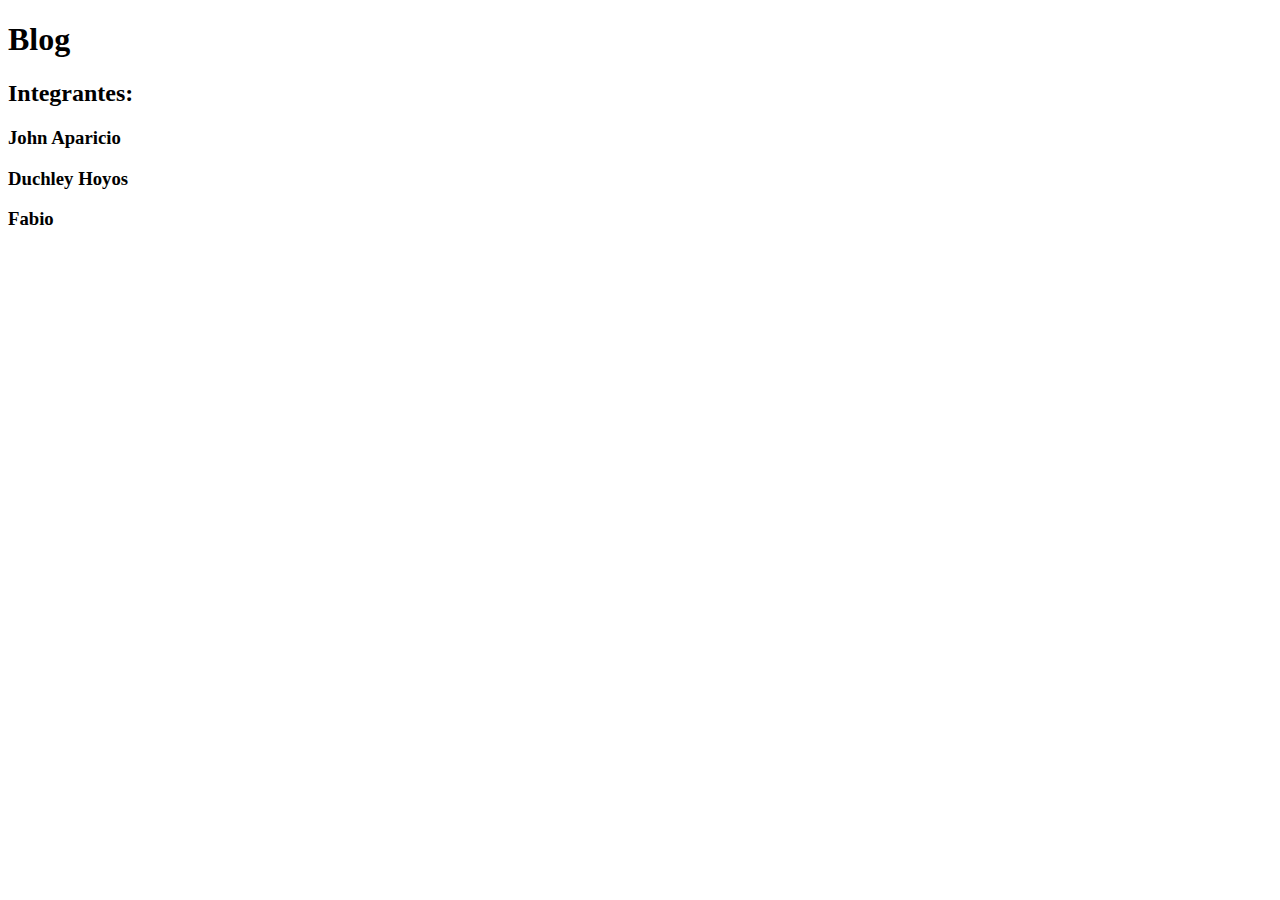
==== Index.html @ 7434042f "Creacion de la página principal básica" ====
<!DOCTYPE html>
<html lang="es">
<head>
    <meta charset="UTF-8">
    <meta name="viewport" content="width=device-width, initial-scale=1.0">
    <title>Blog ADSO grupo 7 SENA</title>
</head>
<body>
    <div><h1>Blog</h1></div>
    <div>
    <div><h2>Integrantes:</h2></div>
    <div><h3>John Aparicio</h3></div>
    <div><h3>Duchley Hoyos</h3></div>
    <div><h3>Fabio</h3></div>
    </div>
</body>
</html>
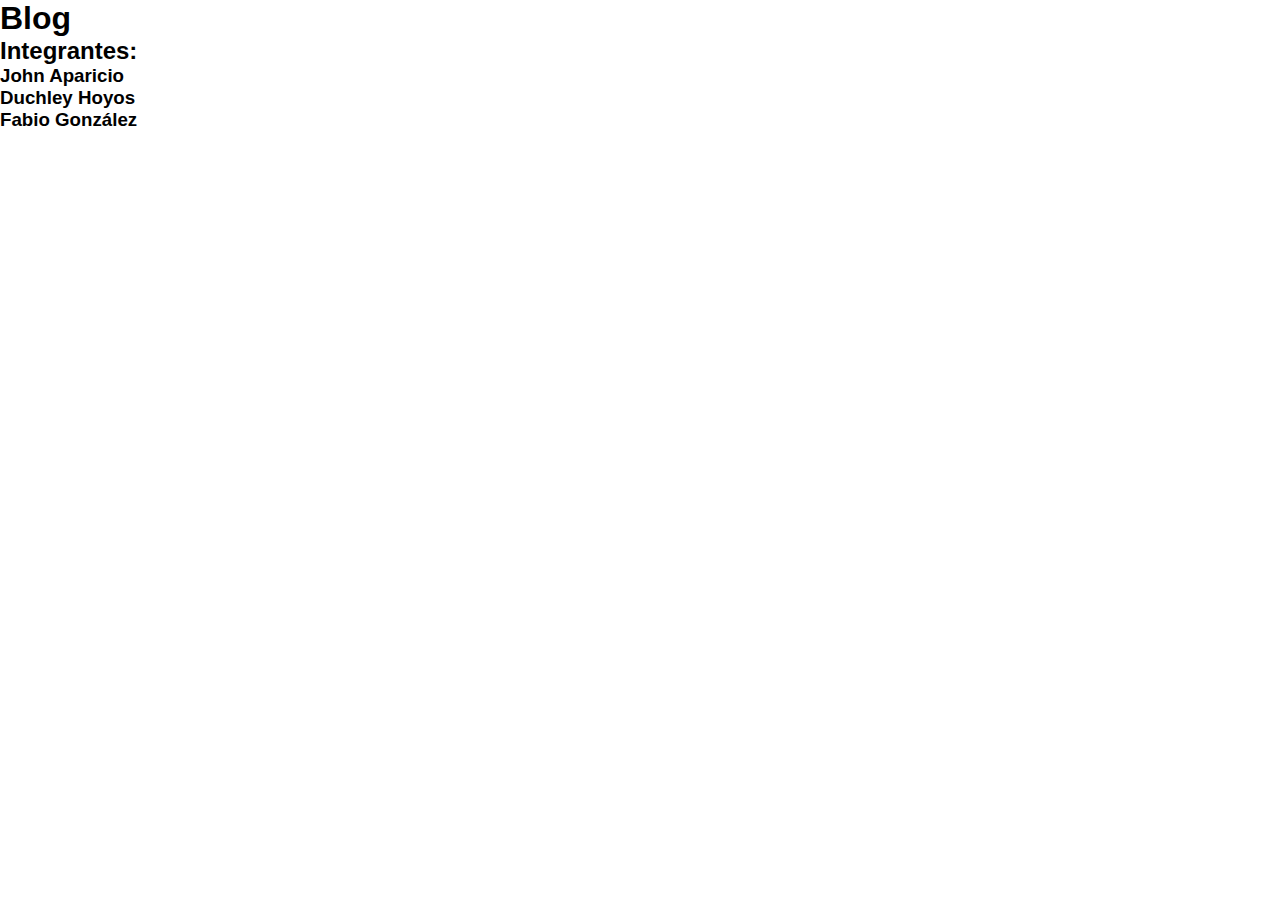
==== commit 93bba94c: "Creacion inicial de la hoja de estilos boton home" ====
--- a/Index.html
+++ b/Index.html
@@ -3,15 +3,23 @@
 <head>
     <meta charset="UTF-8">
     <meta name="viewport" content="width=device-width, initial-scale=1.0">
+    <link rel="stylesheet" href="css/estilos.css">
     <title>Blog ADSO grupo 7 SENA</title>
 </head>
 <body>
+    <header class="header">
+        <div class="button-home">
+            <a href="Index.html">
+                <img class="button-home-img" src="https://www.svgrepo.com/show/40892/home-button.svg" alt="">
+            </a>
+        </div>
+    </header>
     <div><h1>Blog</h1></div>
     <div>
     <div><h2>Integrantes:</h2></div>
     <div><h3>John Aparicio</h3></div>
     <div><h3>Duchley Hoyos</h3></div>
-    <div><h3>Fabio</h3></div>
+    <div><h3>Fabio González</h3></div>
     </div>
 </body>
 </html>--- a/css/estilos.css
+++ b/css/estilos.css
@@ -0,0 +1,25 @@
+* {
+    margin: 0;
+    padding: 0;
+}
+
+body {
+    font-family: Verdana, Geneva, Tahoma, sans-serif;
+}
+
+.button-home {
+    position: fixed;
+    z-index: 10;
+    top: 40px;
+    left: 50px;
+}
+
+.button-home:hover .button-home-img {
+    box-shadow: 0 0 12px #000000;
+}
+
+.button-home-img {
+    max-width: 12em;
+    border-radius: 50%;
+    box-shadow: 0 0 10px #b8b5b5;
+}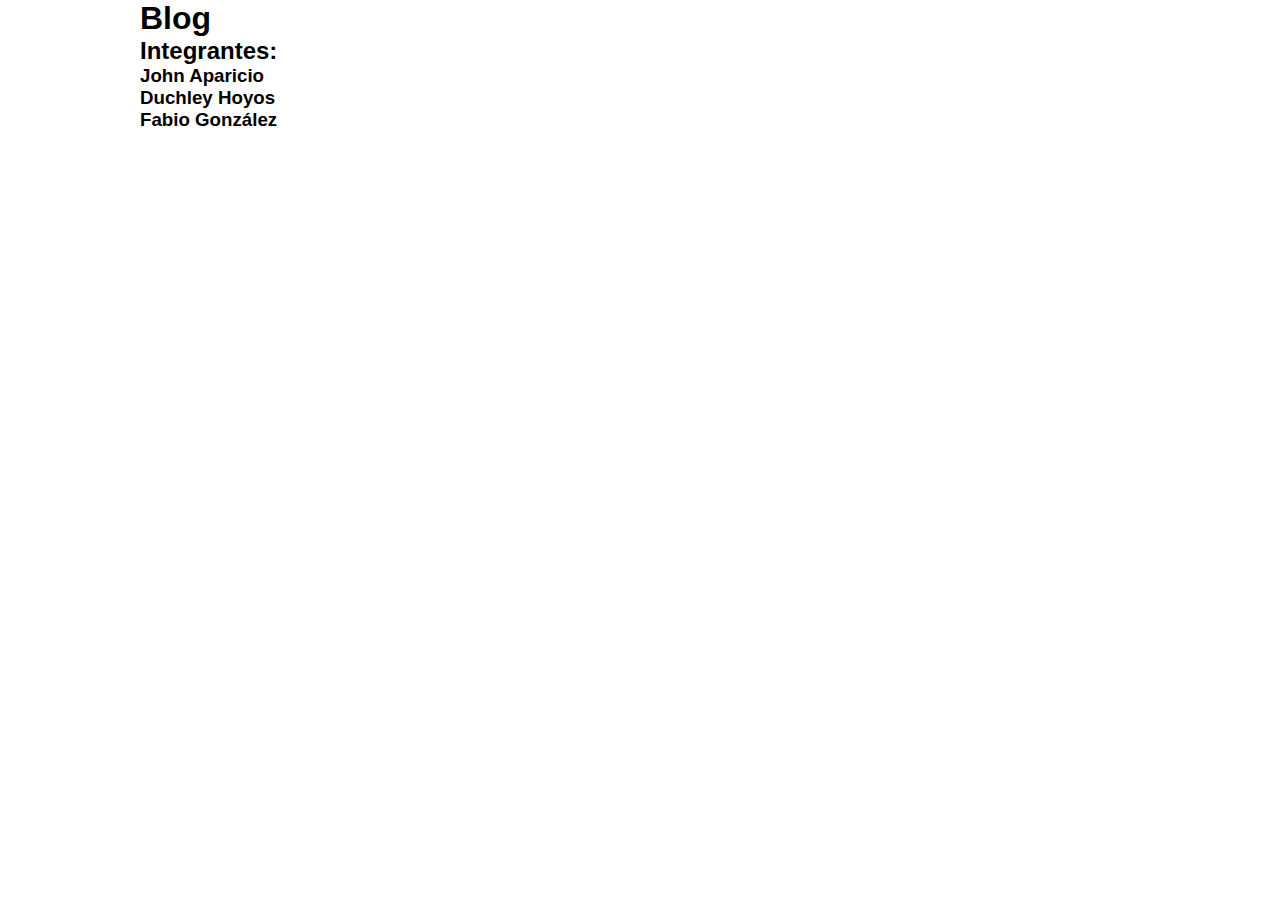
==== commit 51cf2a7a: "Posicionado inicial del boton home y textos" ====
--- a/Index.html
+++ b/Index.html
@@ -14,12 +14,12 @@
             </a>
         </div>
     </header>
-    <div><h1>Blog</h1></div>
-    <div>
-    <div><h2>Integrantes:</h2></div>
-    <div><h3>John Aparicio</h3></div>
-    <div><h3>Duchley Hoyos</h3></div>
-    <div><h3>Fabio González</h3></div>
+    <div class="titulo"><h1>Blog</h1></div>
+    <div class="container">
+        <div><h2>Integrantes:</h2></div>
+        <div><h3>John Aparicio</h3></div>
+        <div><h3>Duchley Hoyos</h3></div>
+        <div><h3>Fabio González</h3></div>
     </div>
 </body>
 </html>--- a/css/estilos.css
+++ b/css/estilos.css
@@ -19,7 +19,29 @@
 }
 
 .button-home-img {
-    max-width: 12em;
-    border-radius: 50%;
+    max-width: 7em;
+    border-radius: 20%;
     box-shadow: 0 0 10px #b8b5b5;
+}
+
+.titulo {
+    max-width: 1000px;
+    flex: 1;
+    margin: 0 auto;
+    display: inherit;
+    justify-content: inherit;
+    align-items: inherit;
+    height: inherit;
+    flex-wrap: inherit;
+}
+
+.container {
+    max-width: 1000px;
+    flex: 1;
+    margin: 0 auto;
+    display: inherit;
+    justify-content: inherit;
+    align-items: inherit;
+    height: inherit;
+    flex-wrap: inherit;
 }